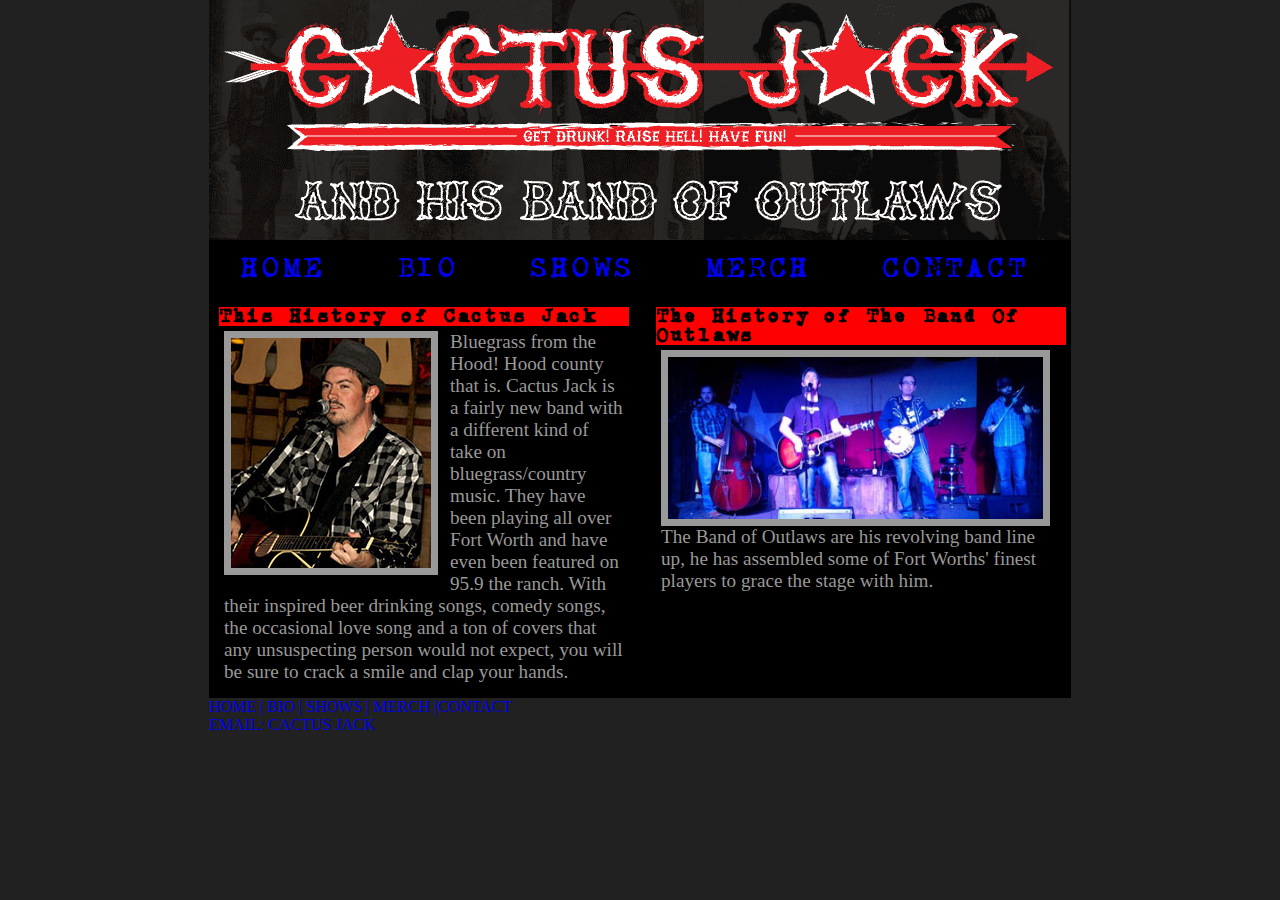
==== bio.html @ c074b25d "Initial Upload" ====
﻿<!DOCTYPE html PUBLIC "-//W3C//DTD XHTML 1.0 Transitional//EN" "http://www.w3.org/TR/xhtml1/DTD/xhtml1-transitional.dtd">
<html dir="ltr" xmlns="http://www.w3.org/1999/xhtml">

<head>
    <meta content="en-us" http-equiv="Content-Language" />
    <title>Cactus Jack Music | Bio</title>
    <meta content="text/html; charset=utf-8" http-equiv="Content-Type" />
    <meta content="Cactus Jack, Texas Country, Hillbilly Music, Fort Worth Music" name="keywords" />
    <meta content="Welcome to Cactus Jack Music.  Texas style bluegrass and country roots music with attidude." name="description" />
    <link href="css/cacstyle.css" rel="stylesheet" type="text/css" />
    <link href="css/fonts.css" rel="stylesheet" type="text/css" />
</head>

<body>

<div id="container">

<!--TOP OF PAGE-->
    <div id="masthead">
        <div id="header">
        </div>
        <div id="topNav">
                <ul>
                    <li><a href="index.html">Home</a></li>
                    <li><a href="bio.html">Bio</a></li>
                    <li><a href="shows.html">Shows</a></li>
                    <li><a href="merch.html">Merch</a></li>
                    <li><a href="contact.html">Contact</a></li>
                </ul>
        </div>
	</div>
       
<!--MAIN CONTENT-->   
    <div id="main">

<!-- For Later Use   
            <div id="left_col">
            </div>
            <div id="right_col">
        </div>
-->
             
            <div id="page_content">
                                       
                <div id="col1" class="left">
                    <h1>This History of Cactus Jack</h1>
                    <p class="text"><img src="img/cacjackbio.jpg" class="border left"  />Bluegrass from the Hood! Hood county that is. Cactus Jack is a fairly  new band with a different kind of take on bluegrass/country music. They have been playing all over Fort Worth and have even been featured on  95.9 the ranch. With their inspired beer drinking songs, comedy songs, the occasional love song and a ton of covers that any unsuspecting person would not expect, you will be sure to crack a smile and clap your hands.</p>
                </div>
                <!--<div id="col1">
                    <h1>Welcome to Cactus Jack Music</h1>
                    <p class="text">Cactus Jack and His Band of Outlaws are quickly becoming one of the most entertainf band to see in Fort Worth.  With their rowdy style and down home roots, they know how to have a good time and play some damn fine music.  Chris Wood, frontman for Cactus Jack has been playing around the Fort Worth music scene for many years.  With his revolving band line up, he has assembled some of Fort Worths' finest players to grace the stage with him.  Sit back and pop a top,  Cactus Jack's about to get rowdy!</p>
                    <p class="text">Cactus Jack and His Band of Outlaws:</p>-->
                <div id="col2" class="right" >
                    <h1>The History of The Band Of Outlaws</h1>
                    <p class="text"><img src="img/bool.jpg" class="border left" width="375"  />The Band of Outlaws are his revolving band line up, he has assembled some of Fort Worths' finest players to grace the stage with him.</p>
                </div>

            </div>

    </div>
    
    
  <!--FOOTER-->     
    
    <div id="footer">
        <a href="index.html"> Home |</a><a href="bio.html"> Bio |</a>
        <a href="shows.html"> Shows |</a><a href="merch.html"> Merch |</a><a href="contact.html">Contact</a>
        <br />
        <a href="mailto:roserambleson@gmail.com">email: Cactus Jack</a>
    </div>

</div><!--END CONTAINER-->

    <script type="text/javascript" src="js/jquery-1.11.0.js"></script>
    <script type="text/javascript" src="js/cacjs.js"></script>

</body>

</html>
---- css/cacstyle.css ----
﻿/* CACTUS JACK - CSS layout - SHAWN ROSE
------------------------------------------------------*/


/*---RESET---*/ 
html, body, div, span, applet, object, iframe, h1, h2, h3, h4, h5, h6, p, blockquote, pre, a, abbr, acronym, address, big, cite, code, del, dfn, em, font, img, ins, kbd, q, s, samp, small, strike, strong, sub, sup, tt, var, dl, dt, dd, ol, ul, li, fieldset, form, label, legend, table, caption, tbody, tfoot, thead, tr, th, td {    
    border: 0;
    font-family: inherit;
    font-size: 100%;  
    font-style: inherit;    
    font-weight: inherit;   
    margin: 0;    
    outline: 0;  
    padding: 0;    
    vertical-align: baseline; 
}

/*---GLOBAL---*/

body {
	background-color: #212121;
	margin: 0;
	padding: 0;
}

h1 {
	background-color:#F00;
    font-family: carbontyperegular, sans-serif;
	font-weight: bold;
	font-size: 1.2em;
	margin: 0;
}

#container {
	margin: 0px auto;
    width: 862px;
}

img.border {
    border: 7px solid #999;
    margin: 0px 12px 0px 0px;
}

.left {
	float: left;
}

.right {
	float: right;
}

.text {
	color: #999 ;
	font-size: 1.2em;
	margin: 5px;
}

/*---HEADER---*/

#masthead {
}

#header {
	background-image: url('../img/header.png');
	background-color: #000;
    position: relative;
	height: 240px;
	width: 862px;
}

    /*---NAV---*/

#topNav {
	background-color: #000;
    margin: 0px; 	
	padding: 15px 0 5px;
}

#topNav ul li {
	display: inline;
    font-family: carbontyperegular, sans-serif;
    font-size: 1.7em;
	font-weight: 400;
	letter-spacing: 1px;
	margin: 0 35px 0 32px;
	text-align: center;
    text-decoration: none;
	text-transform: uppercase;
}

#topNav li a:hover {
      color: #c00;
      background-color: #999; }


/*---CONTENT---*/

#main {
	background-color: #000;	
	margin: 0px 0;
	min-width: 862px;
	width: 100%;
}

#page_content {
    display: inline-block;
	//padding: 5px 0 10px 0;
    width: 862px;
}

    /*---PAGE COLS---*/

#col1 {
	width: 410px;
    padding: 20px 10px 10px;
}
#col2 {
	width: 410px;
    padding: 20px 5px 10px;
}
}

/*---FOOTER---*/

#footer {
	clear: both;
	font-color: #FFF;
    font-size: 1em;
	padding: 15px;
	text-align: center;
}


/* COMMON LINKS */

a:link {
    text-decoration: none;
	text-transform: uppercase;
}
a:visited {
	text-decoration: none;
	color: #999;
}
a:hover {
	text-decoration: none;
	color: #F00;
}
a:active {
	text-decoration: none;
}

  /*FOR LATER USE*/

#left_col {
	float: left;
	width: 200px;
}

#right_col {
	float: right;
	width: 200px;
}
---- css/fonts.css ----
/*FONTS*/



@font-face {
    font-family: 'carbontyperegular';
    src: url('../fonts/carbontype-webfont.eot');
    src: url('../fonts/carbontype-webfont.eot?#iefix') format('embedded-opentype'),
         url('../fonts/carbontype-webfont.woff') format('woff'),
         url('../fonts/carbontype-webfont.ttf') format('truetype'),
         url('../fonts/carbontype-webfont.svg#carbontyperegular') format('svg');
    font-weight: normal;
    font-style: normal;

}
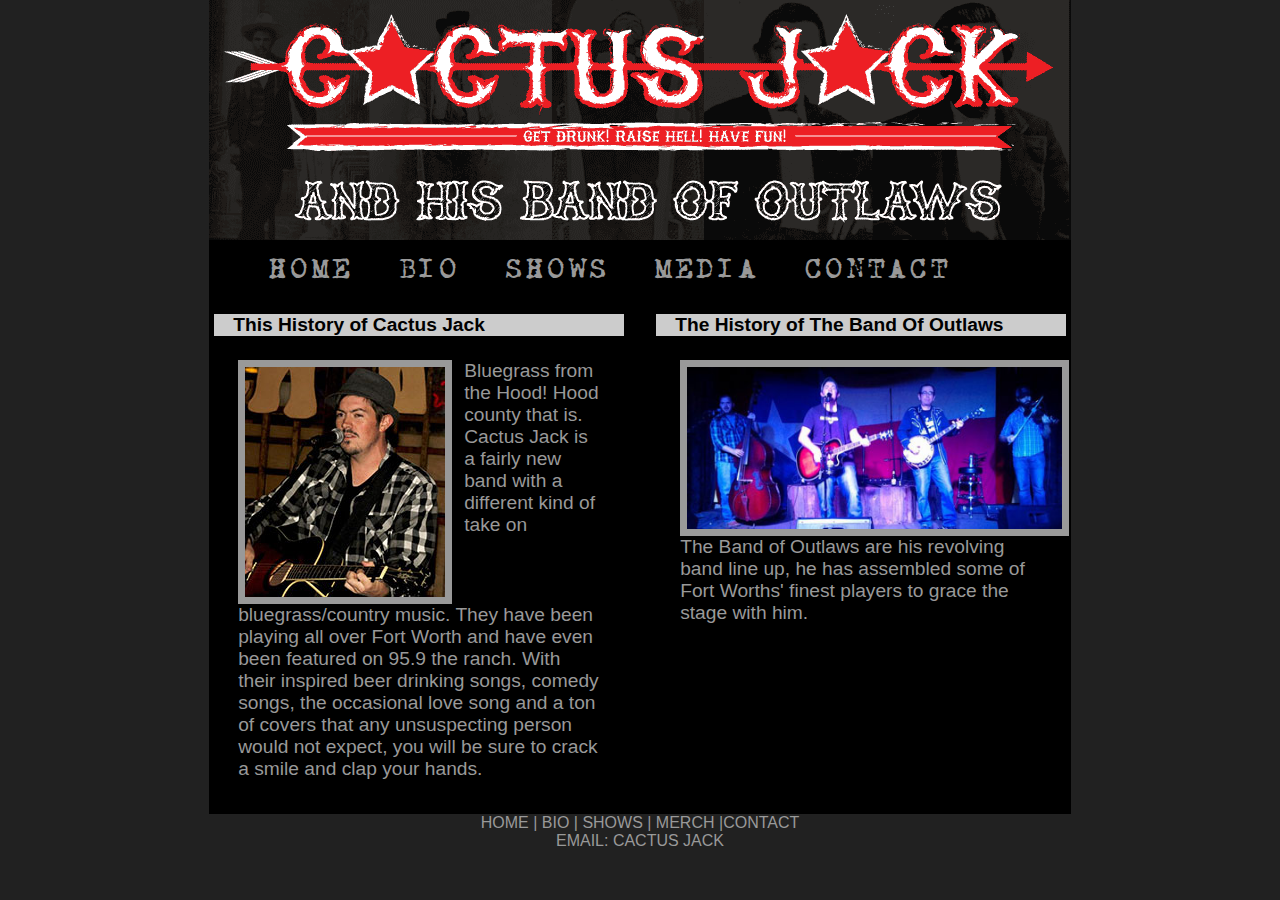
==== commit cbcb4f9e: "First Dev Push" ====
--- a/bio.html
+++ b/bio.html
@@ -1,79 +1,61 @@
 ﻿<!DOCTYPE html PUBLIC "-//W3C//DTD XHTML 1.0 Transitional//EN" "http://www.w3.org/TR/xhtml1/DTD/xhtml1-transitional.dtd">
 <html dir="ltr" xmlns="http://www.w3.org/1999/xhtml">
-
 <head>
     <meta content="en-us" http-equiv="Content-Language" />
     <title>Cactus Jack Music | Bio</title>
     <meta content="text/html; charset=utf-8" http-equiv="Content-Type" />
     <meta content="Cactus Jack, Texas Country, Hillbilly Music, Fort Worth Music" name="keywords" />
     <meta content="Welcome to Cactus Jack Music.  Texas style bluegrass and country roots music with attidude." name="description" />
+    <link rel="stylesheet" href="css/normalize.css">
     <link href="css/cacstyle.css" rel="stylesheet" type="text/css" />
     <link href="css/fonts.css" rel="stylesheet" type="text/css" />
 </head>
-
-<body>
-
-<div id="container">
-
-<!--TOP OF PAGE-->
-    <div id="masthead">
-        <div id="header">
-        </div>
-        <div id="topNav">
-                <ul>
-                    <li><a href="index.html">Home</a></li>
-                    <li><a href="bio.html">Bio</a></li>
-                    <li><a href="shows.html">Shows</a></li>
-                    <li><a href="merch.html">Merch</a></li>
-                    <li><a href="contact.html">Contact</a></li>
-                </ul>
-        </div>
-	</div>
-       
-<!--MAIN CONTENT-->   
-    <div id="main">
-
-<!-- For Later Use   
-            <div id="left_col">
+<body onload="MM_preloadImages('img/cacjackbioroll.jpg','img/boolroll.jpg')">
+    <div id="container">
+    <!--TOP OF PAGE-->
+        <div id="masthead">
+            <div id="header">
             </div>
-            <div id="right_col">
-        </div>
--->
-             
+            <div id="topNav">
+                    <ul>
+                        <li><a href="index.html">Home</a></li>
+                        <li><a href="bio.html">Bio</a></li>
+                        <li><a href="shows.html">Shows</a></li>
+                        <li><a href="merch.html">media</a></li>
+                        <li><a href="contact.html">Contact</a></li>
+                    </ul>
+            </div>
+	    </div>
+    <!--MAIN CONTENT-->   
+        <div id="main">
+    <!-- For Later Use   
+                <div id="left_col">
+                </div>
+                <div id="right_col">
+            </div>
+    -->
             <div id="page_content">
-                                       
                 <div id="col1" class="left">
                     <h1>This History of Cactus Jack</h1>
-                    <p class="text"><img src="img/cacjackbio.jpg" class="border left"  />Bluegrass from the Hood! Hood county that is. Cactus Jack is a fairly  new band with a different kind of take on bluegrass/country music. They have been playing all over Fort Worth and have even been featured on  95.9 the ranch. With their inspired beer drinking songs, comedy songs, the occasional love song and a ton of covers that any unsuspecting person would not expect, you will be sure to crack a smile and clap your hands.</p>
+                    <p class="text"><img src="img/cacjackbio.jpg" class="border left" id="Image1" onmouseover="MM_swapImage('Image1','','img/cacjackbioroll.jpg',1)" onmouseout="MM_swapImgRestore()"  />Bluegrass from the Hood! Hood county that is. Cactus Jack is a fairly  new band with a different kind of take on bluegrass/country music. They have been playing all over Fort Worth and have even been featured on  95.9 the ranch. With their inspired beer drinking songs, comedy songs, the occasional love song and a ton of covers that any unsuspecting person would not expect, you will be sure to crack a smile and clap your hands.</p>
                 </div>
-                <!--<div id="col1">
-                    <h1>Welcome to Cactus Jack Music</h1>
-                    <p class="text">Cactus Jack and His Band of Outlaws are quickly becoming one of the most entertainf band to see in Fort Worth.  With their rowdy style and down home roots, they know how to have a good time and play some damn fine music.  Chris Wood, frontman for Cactus Jack has been playing around the Fort Worth music scene for many years.  With his revolving band line up, he has assembled some of Fort Worths' finest players to grace the stage with him.  Sit back and pop a top,  Cactus Jack's about to get rowdy!</p>
-                    <p class="text">Cactus Jack and His Band of Outlaws:</p>-->
                 <div id="col2" class="right" >
                     <h1>The History of The Band Of Outlaws</h1>
-                    <p class="text"><img src="img/bool.jpg" class="border left" width="375"  />The Band of Outlaws are his revolving band line up, he has assembled some of Fort Worths' finest players to grace the stage with him.</p>
+                    <p class="text"><img src="img/bool.jpg" width="375" class="border left" id="Image2" onmouseover="MM_swapImage('Image2','','img/boolroll.jpg',1)" onmouseout="MM_swapImgRestore()"  />The Band of Outlaws are his revolving band line up, he has assembled some of Fort Worths' finest players to grace the stage with him.</p>
                 </div>
 
             </div>
 
-    </div>
-    
-    
-  <!--FOOTER-->     
-    
-    <div id="footer">
-        <a href="index.html"> Home |</a><a href="bio.html"> Bio |</a>
-        <a href="shows.html"> Shows |</a><a href="merch.html"> Merch |</a><a href="contact.html">Contact</a>
-        <br />
-        <a href="mailto:roserambleson@gmail.com">email: Cactus Jack</a>
-    </div>
-
-</div><!--END CONTAINER-->
-
+        </div>
+     </div><!--END CONTAINER-->
+      <!--FOOTER-->     
+         <div id="footer">
+            <a href="index.html"> Home |</a><a href="bio.html"> Bio |</a>
+            <a href="shows.html"> Shows |</a><a href="merch.html"> Merch |</a><a href="contact.html">Contact</a>
+            <br />
+            <a href="mailto:roserambleson@gmail.com">email: Cactus Jack</a>
+        </div>
     <script type="text/javascript" src="js/jquery-1.11.0.js"></script>
     <script type="text/javascript" src="js/cacjs.js"></script>
-
 </body>
-
 </html>
--- a/css/cacstyle.css
+++ b/css/cacstyle.css
@@ -1,19 +1,5 @@
 ﻿/* CACTUS JACK - CSS layout - SHAWN ROSE
 ------------------------------------------------------*/
-
-
-/*---RESET---*/ 
-html, body, div, span, applet, object, iframe, h1, h2, h3, h4, h5, h6, p, blockquote, pre, a, abbr, acronym, address, big, cite, code, del, dfn, em, font, img, ins, kbd, q, s, samp, small, strike, strong, sub, sup, tt, var, dl, dt, dd, ol, ul, li, fieldset, form, label, legend, table, caption, tbody, tfoot, thead, tr, th, td {    
-    border: 0;
-    font-family: inherit;
-    font-size: 100%;  
-    font-style: inherit;    
-    font-weight: inherit;   
-    margin: 0;    
-    outline: 0;  
-    padding: 0;    
-    vertical-align: baseline; 
-}
 
 /*---GLOBAL---*/
 
@@ -24,11 +10,29 @@
 }
 
 h1 {
-	background-color:#F00;
-    font-family: carbontyperegular, sans-serif;
+	background-color: #ccc;
+	color: #000;
+    font-family: latin_modern_sans10_regular, sans-serif;
 	font-weight: bold;
 	font-size: 1.2em;
 	margin: 0;
+	padding: 0 1em;
+}
+
+p {
+	color: #999 ;
+	font-size: 1.2em;
+	margin: 5px;
+}
+
+.text {
+	padding: 1em;
+}
+
+li {
+	color: #999;
+	list-style-type: none;
+	
 }
 
 #container {
@@ -49,11 +53,15 @@
 	float: right;
 }
 
-.text {
-	color: #999 ;
-	font-size: 1.2em;
-	margin: 5px;
-}
+.tableContact {
+	border: none;
+	cellspacing:2;
+	cellpadding: 4; 
+	width: 450px;
+	background-color: #999;
+}
+
+
 
 /*---HEADER---*/
 
@@ -72,17 +80,20 @@
 
 #topNav {
 	background-color: #000;
-    margin: 0px; 	
-	padding: 15px 0 5px;
-}
-
-#topNav ul li {
+	overflow: hidden;
+}
+
+#topNav li {
+	margin: 0;	
+}
+
+#topNav li {
 	display: inline;
     font-family: carbontyperegular, sans-serif;
     font-size: 1.7em;
 	font-weight: 400;
 	letter-spacing: 1px;
-	margin: 0 35px 0 32px;
+	padding: 0 20px 0 20px;
 	text-align: center;
     text-decoration: none;
 	text-transform: uppercase;
@@ -104,7 +115,7 @@
 
 #page_content {
     display: inline-block;
-	//padding: 5px 0 10px 0;
+	padding: 5px 0 10px 0;
     width: 862px;
 }
 
@@ -112,21 +123,30 @@
 
 #col1 {
 	width: 410px;
-    padding: 20px 10px 10px;
-}
+    padding: 10px 5px 0px;
+}
+
 #col2 {
 	width: 410px;
-    padding: 20px 5px 10px;
-}
-}
-
+    padding: 10px 5px 0px;
+}
+
+#col1.reverb {
+	width:390px;
+	height:300px;
+	margin:0;
+	padding:0;
+	border:0;"
+}
 /*---FOOTER---*/
 
 #footer {
+	border: thick;
 	clear: both;
+	width: 100%;
 	font-color: #FFF;
     font-size: 1em;
-	padding: 15px;
+	margin: auto;
 	text-align: center;
 }
 
@@ -134,6 +154,7 @@
 /* COMMON LINKS */
 
 a:link {
+	color: #999;
     text-decoration: none;
 	text-transform: uppercase;
 }
@@ -149,6 +170,53 @@
 	text-decoration: none;
 }
 
+ /* MEDIA GALLERY PAGE */
+ #gallery {
+    position: relative;
+    display: block;
+	float: left;
+    width: 0;
+    padding-bottom: 10px;
+    margin: 0 auto;
+}
+
+#gallery li {
+    display: block;
+    float: left;
+    width: 280px;
+    margin: 0 30px 20px 0;
+    padding: 0;
+}
+
+#gallery li a img {
+    display: block;
+    width: 260px;
+    height: 130px;
+    border: 10px solid #E0E0E0;
+    margin: 0;
+    padding: 0;
+    -webkit-transition: all 1s ease-out;
+    -moz-transition: all 1s ease-out;
+    -o-transition: all 1s ease-out;
+    -ms-transition: all 1s ease-out;
+    transition: all 1s ease-out;
+}
+
+#gallery li a:hover img {
+    -webkit-border-radius: 10px;
+    -moz-border-radius: 10px;
+    border-radius: 10px;
+    border-color: #B4B4B4;
+    -webkit-transition: all 1s ease-out;
+    -moz-transition: all 1s ease-out;
+    -o-transition: all 1s ease-out;
+    -ms-transition: all 1s ease-out;
+    transition: all 1s ease-out;
+}
+
+/*PRETTY PHOTO GALLERY PAGE */
+
+ 
   /*FOR LATER USE*/
 
 #left_col {
--- a/css/fonts.css
+++ b/css/fonts.css
@@ -1,6 +1,23 @@
 /*FONTS*/
 
+/*H1 FONT */
 
+@font-face {
+    font-family: 'latin_modern_sans10_regular';
+    src: url('./fonts/lmsans10-regular-webfont.eot');
+    src: url('./fonts/lmsans10-regular-webfont.eot?#iefix') format('embedded-opentype'),
+         url('./fonts/lmsans10-regular-webfont.woff') format('woff'),
+         url('./fonts/lmsans10-regular-webfont.ttf') format('truetype'),
+         url('./fonts/lmsans10-regular-webfont.svg#latin_modern_sans10_regular') format('svg');
+    font-weight: normal;
+    font-style: normal;
+
+}
+
+
+
+
+/* TOP NAV MENU FONT ---*/
 
 @font-face {
     font-family: 'carbontyperegular';
@@ -12,4 +29,7 @@
     font-weight: normal;
     font-style: normal;
 
-}+}
+
+
+
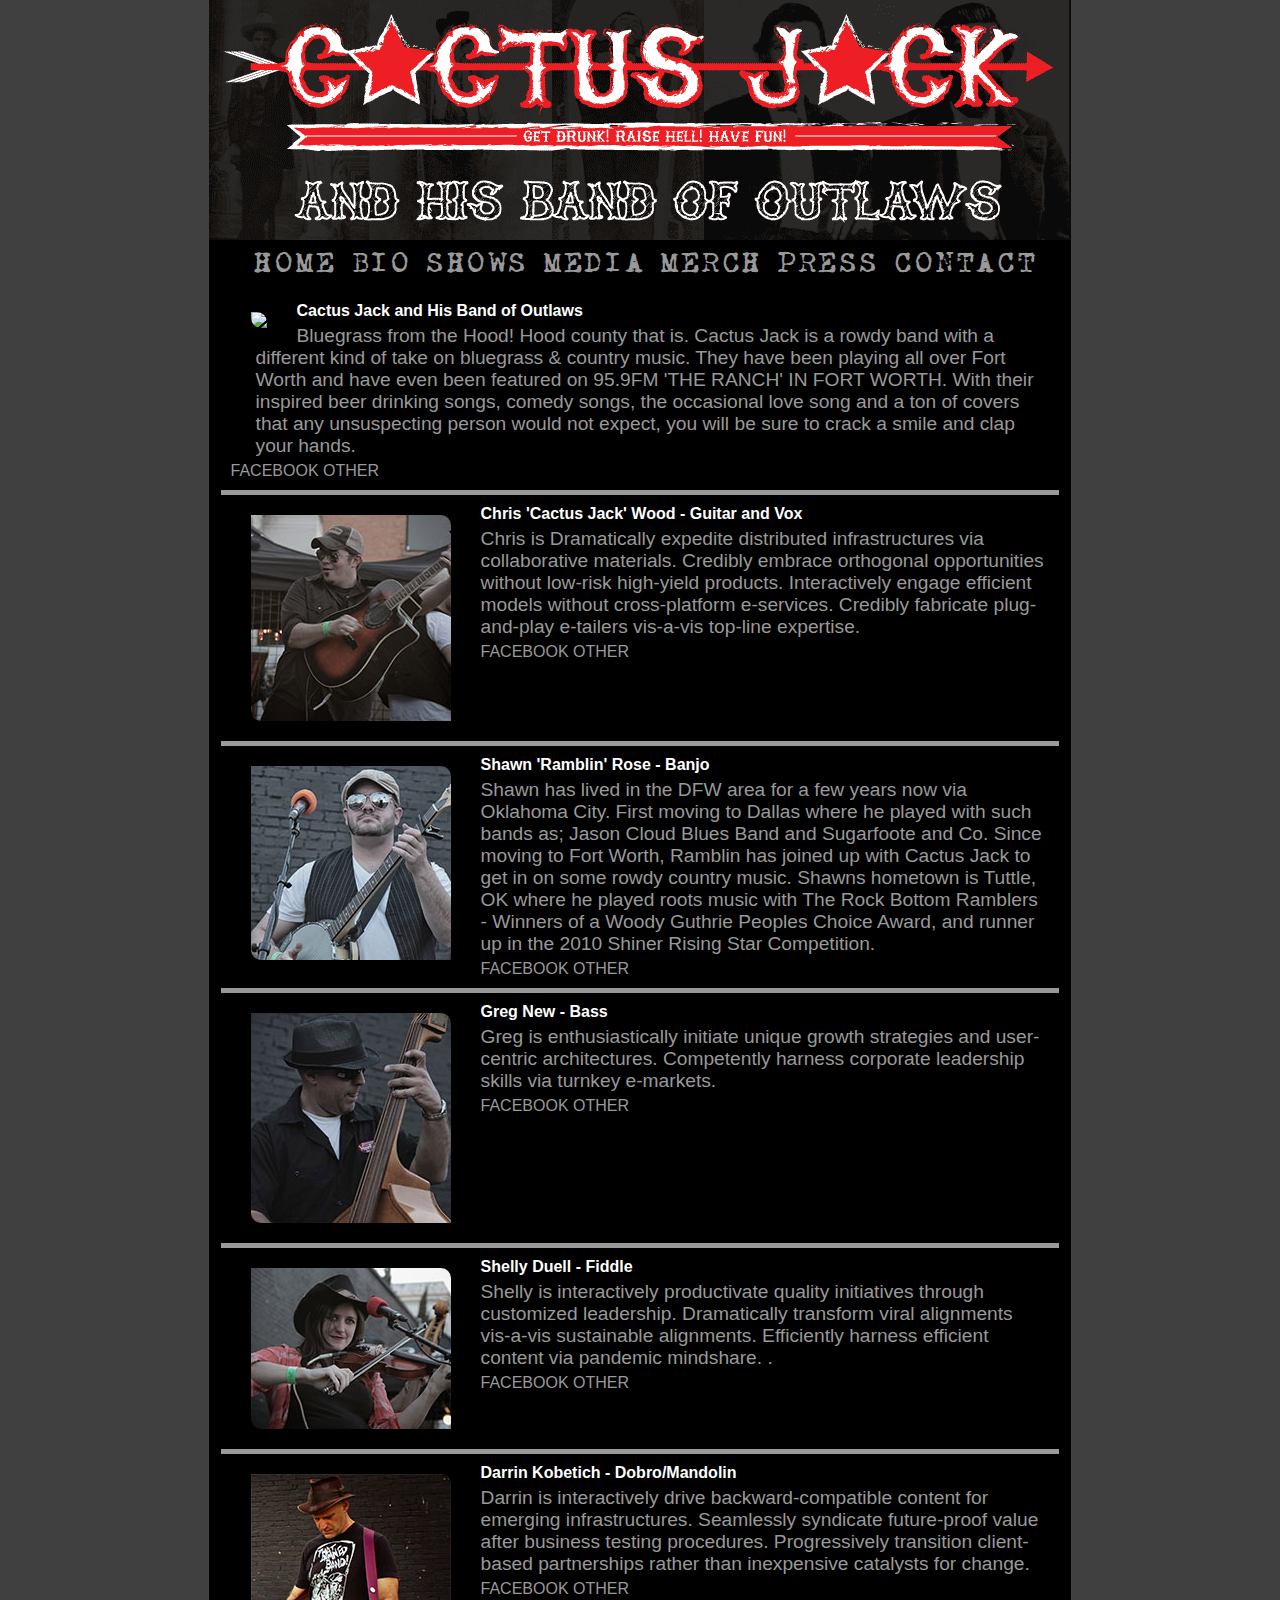
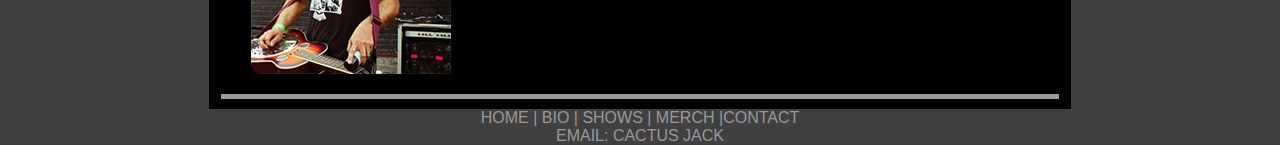
==== commit c97b4d0f: "Middle of Project 4.16" ====
--- a/bio.html
+++ b/bio.html
@@ -17,44 +17,142 @@
             <div id="header">
             </div>
             <div id="topNav">
-                    <ul>
-                        <li><a href="index.html">Home</a></li>
-                        <li><a href="bio.html">Bio</a></li>
-                        <li><a href="shows.html">Shows</a></li>
-                        <li><a href="merch.html">media</a></li>
-                        <li><a href="contact.html">Contact</a></li>
+                        <ul>
+                        <li class="index"><a href="index.html">Home</a></li>
+                        <li class="bio"><a href="bio.html">Bio</a></li>
+                        <li class="shows"><a href="shows.html">Shows</a></li>
+                        <li class="media"><a href="media.html">media</a></li>
+                        <li class="merch"><a href="press.html">merch</a></li>
+                        <li class="press"><a href="press.html">press</a></li>
+                        <li class="contact"><a href="contact.html">Contact</a></li>
                     </ul>
             </div>
 	    </div>
     <!--MAIN CONTENT-->   
         <div id="main">
-    <!-- For Later Use   
-                <div id="left_col">
+    
+    <div id="page_content">
+<!--PLAYER CARD -- CACTUS JACK -->        
+        <div class="player-card">
+            <div class="project-img left">
+                <img class="player-cardimg" src="img/cacjacklogo.jpg" />
+            </div>
+            <div class="project-info">
+                <h3 class="project-title">Cactus Jack and His Band of Outlaws</h3>
+                <div class="project-summary">
+                    <p>​Bluegrass from the Hood! Hood county that is. Cactus Jack is a rowdy band with a different kind of take on bluegrass & country music. They have been playing all over Fort Worth and have even been featured on <a href="http://www.959theranch.com/" target="_blank">95.9FM 'The Ranch' in Fort Worth</a>. With their inspired beer drinking songs, comedy songs, the occasional love song and a ton of covers that any unsuspecting person would not expect, you will be sure to crack a smile and clap your hands.
+                    </p>
                 </div>
-                <div id="right_col">
             </div>
-    -->
-            <div id="page_content">
-                <div id="col1" class="left">
-                    <h1>This History of Cactus Jack</h1>
-                    <p class="text"><img src="img/cacjackbio.jpg" class="border left" id="Image1" onmouseover="MM_swapImage('Image1','','img/cacjackbioroll.jpg',1)" onmouseout="MM_swapImgRestore()"  />Bluegrass from the Hood! Hood county that is. Cactus Jack is a fairly  new band with a different kind of take on bluegrass/country music. They have been playing all over Fort Worth and have even been featured on  95.9 the ranch. With their inspired beer drinking songs, comedy songs, the occasional love song and a ton of covers that any unsuspecting person would not expect, you will be sure to crack a smile and clap your hands.</p>
+            <div class="card-links left">
+                    <a href=​"#" target=""_blank">Facebook</a>
+                    <a href=​"#" target=​"_blank">Other​</a>
+            </div>
+        </div> 
+<!--END PLAYER CARD -- CACTUS JACK -->  
+<!--PLAYER CARD ------ Chris Wood -->        
+        <div class="player-card">
+            <div class="project-img left">
+                <img class="player-cardimg" src="img/chris_player.jpg" />
+            </div>
+            <div class="project-info">
+                <h3 class="project-title">Chris 'Cactus Jack' Wood - Guitar and Vox</h3>
+                <div class="project-summary">
+                    <p>Chris is Dramatically expedite distributed infrastructures via collaborative materials. Credibly embrace orthogonal opportunities without low-risk high-yield products. Interactively engage efficient models without cross-platform e-services. Credibly fabricate plug-and-play e-tailers vis-a-vis top-line expertise.
+                    </p>
                 </div>
-                <div id="col2" class="right" >
-                    <h1>The History of The Band Of Outlaws</h1>
-                    <p class="text"><img src="img/bool.jpg" width="375" class="border left" id="Image2" onmouseover="MM_swapImage('Image2','','img/boolroll.jpg',1)" onmouseout="MM_swapImgRestore()"  />The Band of Outlaws are his revolving band line up, he has assembled some of Fort Worths' finest players to grace the stage with him.</p>
+                <div class=​"card-links left">
+                    <a href=​"#" target=​"_blank">Facebook</a>
+                    <a href=​"#" target=​"_blank">Other​</a>
                 </div>
+            </div>
+        </div> 
+<!--END PLAYER CARD -- Cris Wood -->  
+<!--PLAYER CARD ------ Shawn Rose -->        
+        <div class="player-card">
+            <div class="project-img left">
+                <img class="player-cardimg" src="img/shawn_player.jpg" />
+            </div>
+            <div class="project-info">
+                <h3 class="project-title">Shawn 'Ramblin' Rose - Banjo</h3>
+                <div class="project-summary">
+                    <p>Shawn has lived in the DFW area for a few years now via Oklahoma City. First moving to Dallas where he played with such bands as; Jason Cloud Blues Band and Sugarfoote and Co. Since moving to Fort Worth, Ramblin has joined up with Cactus Jack to get in on some rowdy country music.  Shawns hometown is Tuttle, OK where he played roots music with The Rock Bottom Ramblers - Winners of a Woody Guthrie Peoples Choice Award, and runner up in the 2010 Shiner Rising Star Competition.
+                    </p>
+                </div>
+                <div class=​"card-links left">
+                    <a href=​"#" target=​"_blank">Facebook</a>
+                    <a href=​"#" target=​"_blank">Other​</a>
+                </div>
+            </div>
+        </div> 
+<!--END PLAYER CARD -- Shawn Rose -->  
+<!--PLAYER CARD ------ Greg New -->        
+        <div class="player-card">
+            <div class="project-img left">
+                <img class="player-cardimg" src="img/greg_player.jpg" />
+            </div>
+            <div class="project-info">
+                <h3 class="project-title">Greg New - Bass</h3>
+                <div class="project-summary">
+                    <p>Greg is enthusiastically initiate unique growth strategies and user-centric architectures. Competently harness corporate leadership skills via turnkey e-markets.
+                    </p>
+                </div>
+                <div class=​"card-links left">
+                    <a href=​"#" target=​"_blank">Facebook</a>
+                    <a href=​"#" target=​"_blank">Other​</a>
+                </div>
+            </div>
+        </div> 
+<!--END PLAYER CARD -- Greg New -->
+<!--PLAYER CARD ------ Shelly Duell -->        
+        <div class="player-card">
+            <div class="project-img left">
+                <img class="player-cardimg" src="img/shelly_player.jpg" />
+            </div>
+            <div class="project-info">
+                <h3 class="project-title">Shelly Duell - Fiddle</h3>
+                <div class="project-summary">
+                    <p>Shelly is interactively productivate quality initiatives through customized leadership. Dramatically transform viral alignments vis-a-vis sustainable alignments. Efficiently harness efficient content via pandemic mindshare. .
+                    </p>
+                </div>
+                <div class=​"card-links left">
+                    <a href=​"#" target=​"_blank">Facebook</a>
+                    <a href=​"#" target=​"_blank">Other​</a>
+                </div>
+            </div>
+        </div> 
+<!--END PLAYER CARD -- Shelly Duell -->  
+<!--PLAYER CARD ------ Darrin Kobeith -->        
+        <div class="player-card">
+            <div class="project-img left">
+                <img class="player-cardimg" src="img/darrin_player.jpg" />
+            </div>
+            <div class="project-info">
+                <h3 class="project-title">Darrin Kobetich - Dobro/Mandolin</h3>
+                <div class="project-summary">
+                    <p>Darrin is interactively drive backward-compatible content for emerging infrastructures. Seamlessly syndicate future-proof value after business testing procedures. Progressively transition client-based partnerships rather than inexpensive catalysts for change.
+                    </p>
+                </div>
+                <div class=​"card-links left">
+                    <a href=​"#" target=​"_blank">Facebook</a>
+                    <a href=​"#" target=​"_blank">Other​</a>
+                </div>
+            </div>
+        </div> 
+<!--END PLAYER CARD -- Shelly Duell --> 
+        
+        
+         </div><!--END PAGE CONTENT-->
 
-            </div>
-
-        </div>
+        </div><!--END MAIN-->
      </div><!--END CONTAINER-->
       <!--FOOTER-->     
          <div id="footer">
             <a href="index.html"> Home |</a><a href="bio.html"> Bio |</a>
-            <a href="shows.html"> Shows |</a><a href="merch.html"> Merch |</a><a href="contact.html">Contact</a>
+            <a href="shows.html"> Shows |</a><a href="press.html"> Merch |</a><a href="contact.html">Contact</a>
             <br />
             <a href="mailto:roserambleson@gmail.com">email: Cactus Jack</a>
-        </div>
+        </div><!--END FOOTER-->
     <script type="text/javascript" src="js/jquery-1.11.0.js"></script>
     <script type="text/javascript" src="js/cacjs.js"></script>
 </body>
--- a/css/cacstyle.css
+++ b/css/cacstyle.css
@@ -4,7 +4,7 @@
 /*---GLOBAL---*/
 
 body {
-	background-color: #212121;
+	background-color: #404040;
 	margin: 0;
 	padding: 0;
 }
@@ -19,6 +19,11 @@
 	padding: 0 1em;
 }
 
+h3 {
+	color: #fff;
+	font-size: 1em;
+}
+
 p {
 	color: #999 ;
 	font-size: 1.2em;
@@ -29,6 +34,7 @@
 	padding: 1em;
 }
 
+
 li {
 	color: #999;
 	list-style-type: none;
@@ -42,7 +48,7 @@
 
 img.border {
     border: 7px solid #999;
-    margin: 0px 12px 0px 0px;
+    margin: 1em;
 }
 
 .left {
@@ -83,8 +89,8 @@
 	overflow: hidden;
 }
 
-#topNav li {
-	margin: 0;	
+#topNav ul {
+	margin: 10px auto;
 }
 
 #topNav li {
@@ -92,8 +98,8 @@
     font-family: carbontyperegular, sans-serif;
     font-size: 1.7em;
 	font-weight: 400;
-	letter-spacing: 1px;
-	padding: 0 20px 0 20px;
+	letter-spacing: .5px;
+	padding: 0 5px;
 	text-align: center;
     text-decoration: none;
 	text-transform: uppercase;
@@ -101,7 +107,8 @@
 
 #topNav li a:hover {
       color: #c00;
-      background-color: #999; }
+      background-color: #999;
+}
 
 
 /*---CONTENT---*/
@@ -121,23 +128,82 @@
 
     /*---PAGE COLS---*/
 
-#col1 {
+.col1 {
+	width: 410px;
+	padding: 10px 5px 0px;
+	}
+
+.col2 {
 	width: 410px;
     padding: 10px 5px 0px;
 }
 
-#col2 {
-	width: 410px;
-    padding: 10px 5px 0px;
-}
-
-#col1.reverb {
-	width:390px;
-	height:300px;
-	margin:0;
-	padding:0;
-	border:0;"
-}
+
+
+
+/*---VIDEO---*/
+#video {
+	margin: 0 0 1em 0;
+}
+
+
+
+
+/*---SOCIAL SPRITE---*/
+#social {
+	margin: 0 0 6em 0;
+		
+}
+
+#social li {
+	display: inline;
+}
+
+#social li a {
+	display: block; 
+	width: 50px;
+	height: 50px;
+	text-indent: -9999px;
+	background: url(../img/social_sprite.png);
+	float: left; 
+	margin: 0 20px;
+}
+
+#social li a#social-facebook {
+	background-position: 0px 0px;
+}
+#social li a#social-twitter {
+	background-position: -50px 0px;
+}
+#social li a#social-reverbnation {
+	background-position: -150px 0px;
+}
+#social li a#social-instagram {
+	background-position: -200px 0px;
+}
+
+/*---Music-Player---*/
+#music-player {
+	clear: both;
+	overflow: hidden;
+}
+
+
+/*---Upcoming Shows---*/
+#upcoming-shows {
+	margin: 0 0 55px 0;
+}
+
+
+
+
+	
+	
+	
+
+
+
+
 /*---FOOTER---*/
 
 #footer {
@@ -172,27 +238,23 @@
 
  /* MEDIA GALLERY PAGE */
  #gallery {
-    position: relative;
-    display: block;
-	float: left;
-    width: 0;
-    padding-bottom: 10px;
-    margin: 0 auto;
+	 display: inline-block;
+
 }
 
 #gallery li {
     display: block;
     float: left;
-    width: 280px;
-    margin: 0 30px 20px 0;
+    width: auto;
+    margin: 0 10px 10px 10px;
     padding: 0;
 }
 
 #gallery li a img {
     display: block;
-    width: 260px;
-    height: 130px;
-    border: 10px solid #E0E0E0;
+    width: 115px;
+    height: 80px;
+    border: 5px solid #E0E0E0;
     margin: 0;
     padding: 0;
     -webkit-transition: all 1s ease-out;
@@ -200,31 +262,91 @@
     -o-transition: all 1s ease-out;
     -ms-transition: all 1s ease-out;
     transition: all 1s ease-out;
+    opacity: .50;
+    filter: alpha(opacity=50);
 }
 
 #gallery li a:hover img {
     -webkit-border-radius: 10px;
     -moz-border-radius: 10px;
     border-radius: 10px;
-    border-color: #B4B4B4;
-    -webkit-transition: all 1s ease-out;
-    -moz-transition: all 1s ease-out;
-    -o-transition: all 1s ease-out;
-    -ms-transition: all 1s ease-out;
-    transition: all 1s ease-out;
+    border-color: #db4c4c;
+    -webkit-transition: all .5s ease-out;
+    -moz-transition: all .5s ease-out;
+    -o-transition: all .5s ease-out;
+    -ms-transition: all .5s ease-out;
+    transition: all .5s ease-out;
+    opacity: 1.0;
+    filter: alpha(opacity=100);
+}
+
+#media-video {
+}
+#media-video p {
+    
+	margin: 0 5px 20px 0;
 }
 
 /*PRETTY PHOTO GALLERY PAGE */
 
  
-  /*FOR LATER USE*/
-
-#left_col {
-	float: left;
-	width: 200px;
-}
-
-#right_col {
-	float: right;
-	width: 200px;
-}
+
+
+.player-card {
+    width: 95%;
+    border-bottom: 5px solid #999;
+    overflow: auto;
+    margin: auto;
+    padding: 10px;
+}
+
+.project-img {
+    display: inline-block;
+    padding: 10px 10px 10px 20px;
+    margin: 0 20px 0 0;
+}
+
+img.player-cardimg {
+    width: 200px;
+    height: auto;
+}
+
+.project-info {
+    padding: 0 0 0 20px;
+    
+}
+
+.project-title {
+    margin: 0;
+}
+
+.card-links {
+ 
+}
+
+
+/*BIO*/
+
+.player-cardimg {
+    /* Safari 3-4, iOS 1-3.2, Android 1.6- */
+  -webkit-border-radius: 0px 10px 0px 10px; /* top left, top right, bottom right, bottom left */
+
+  /* Firefox 1-3.6 */
+  -moz-border-radius:  0px 10px 0px 10px;
+  
+  /* Opera 10.5, IE 9, Safari 5, Chrome, Firefox 4, iOS 4, Android 2.1+ */
+  border-radius:  0px 10px 0px 10px;
+}
+
+.news {
+	border-bottom: 5px solid grey;
+	padding: 0 0 10px 0;
+}
+
+
+
+    
+    
+    
+    
+
